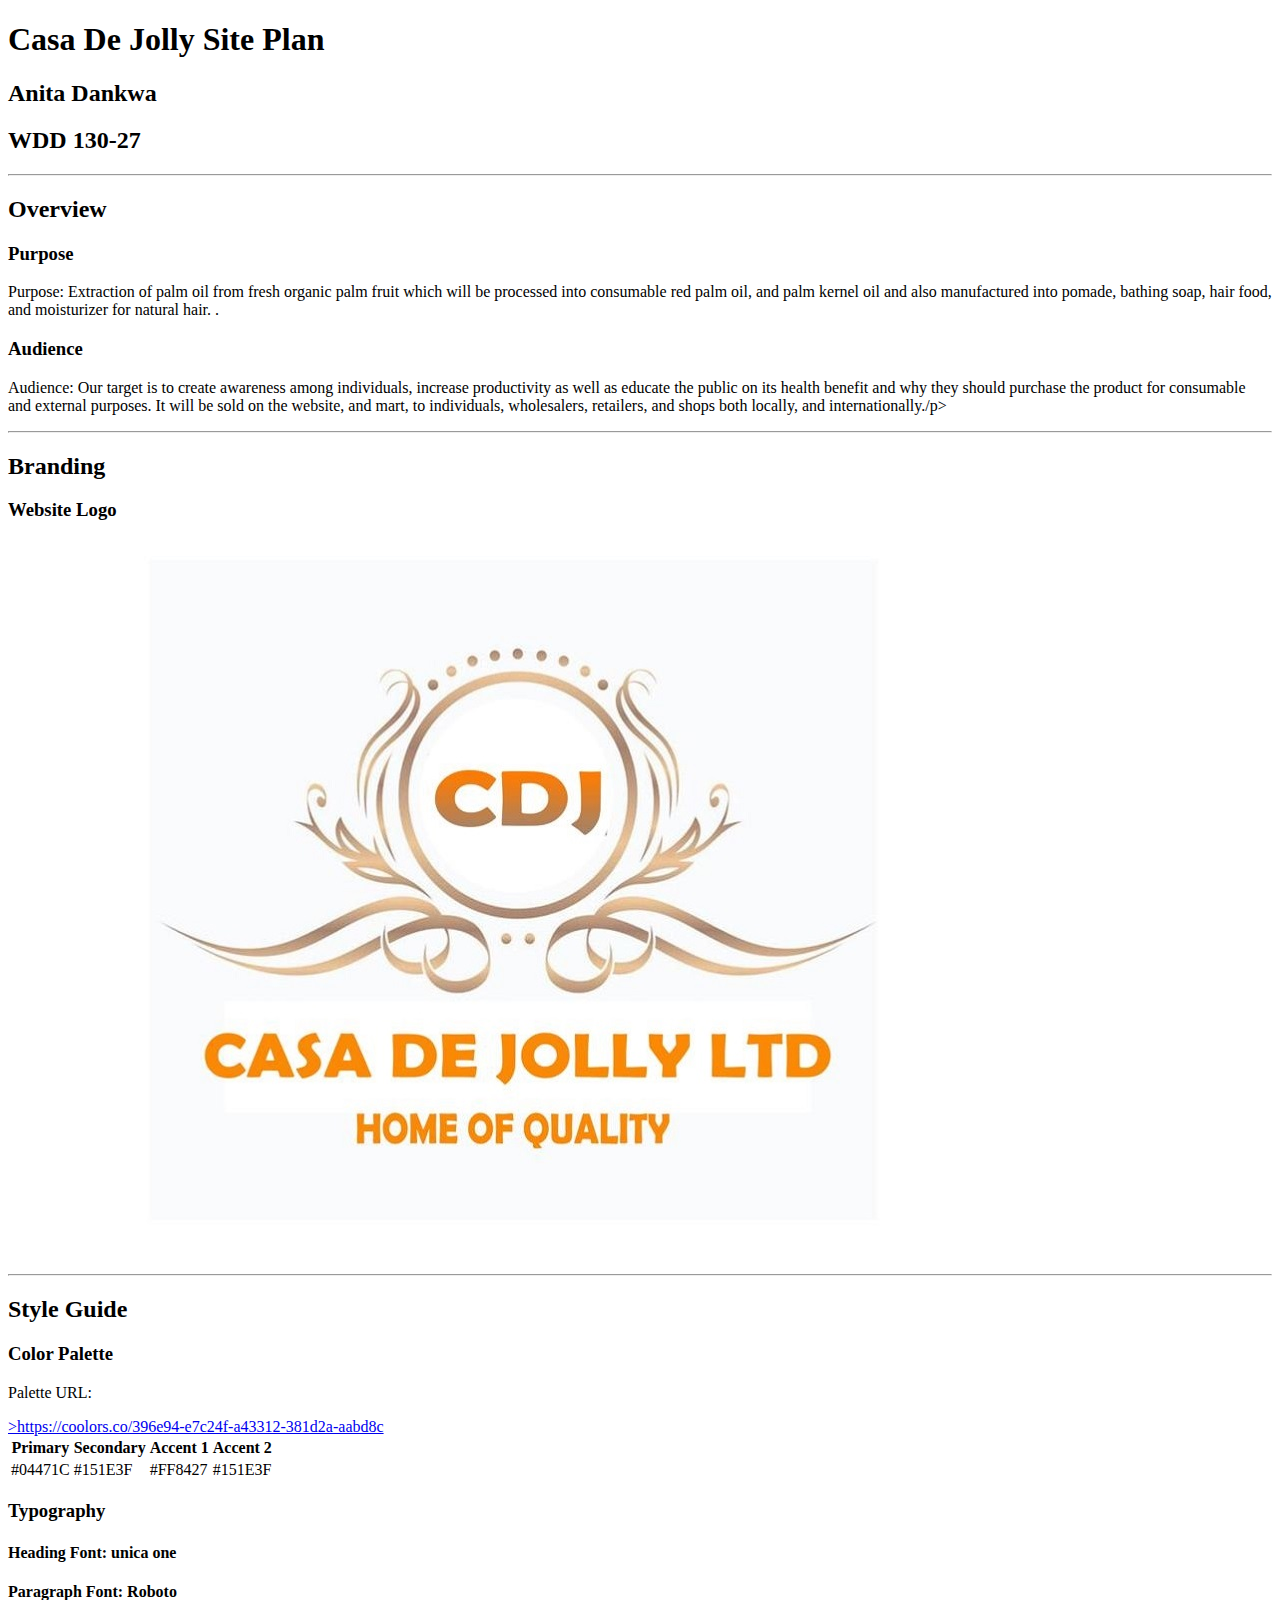
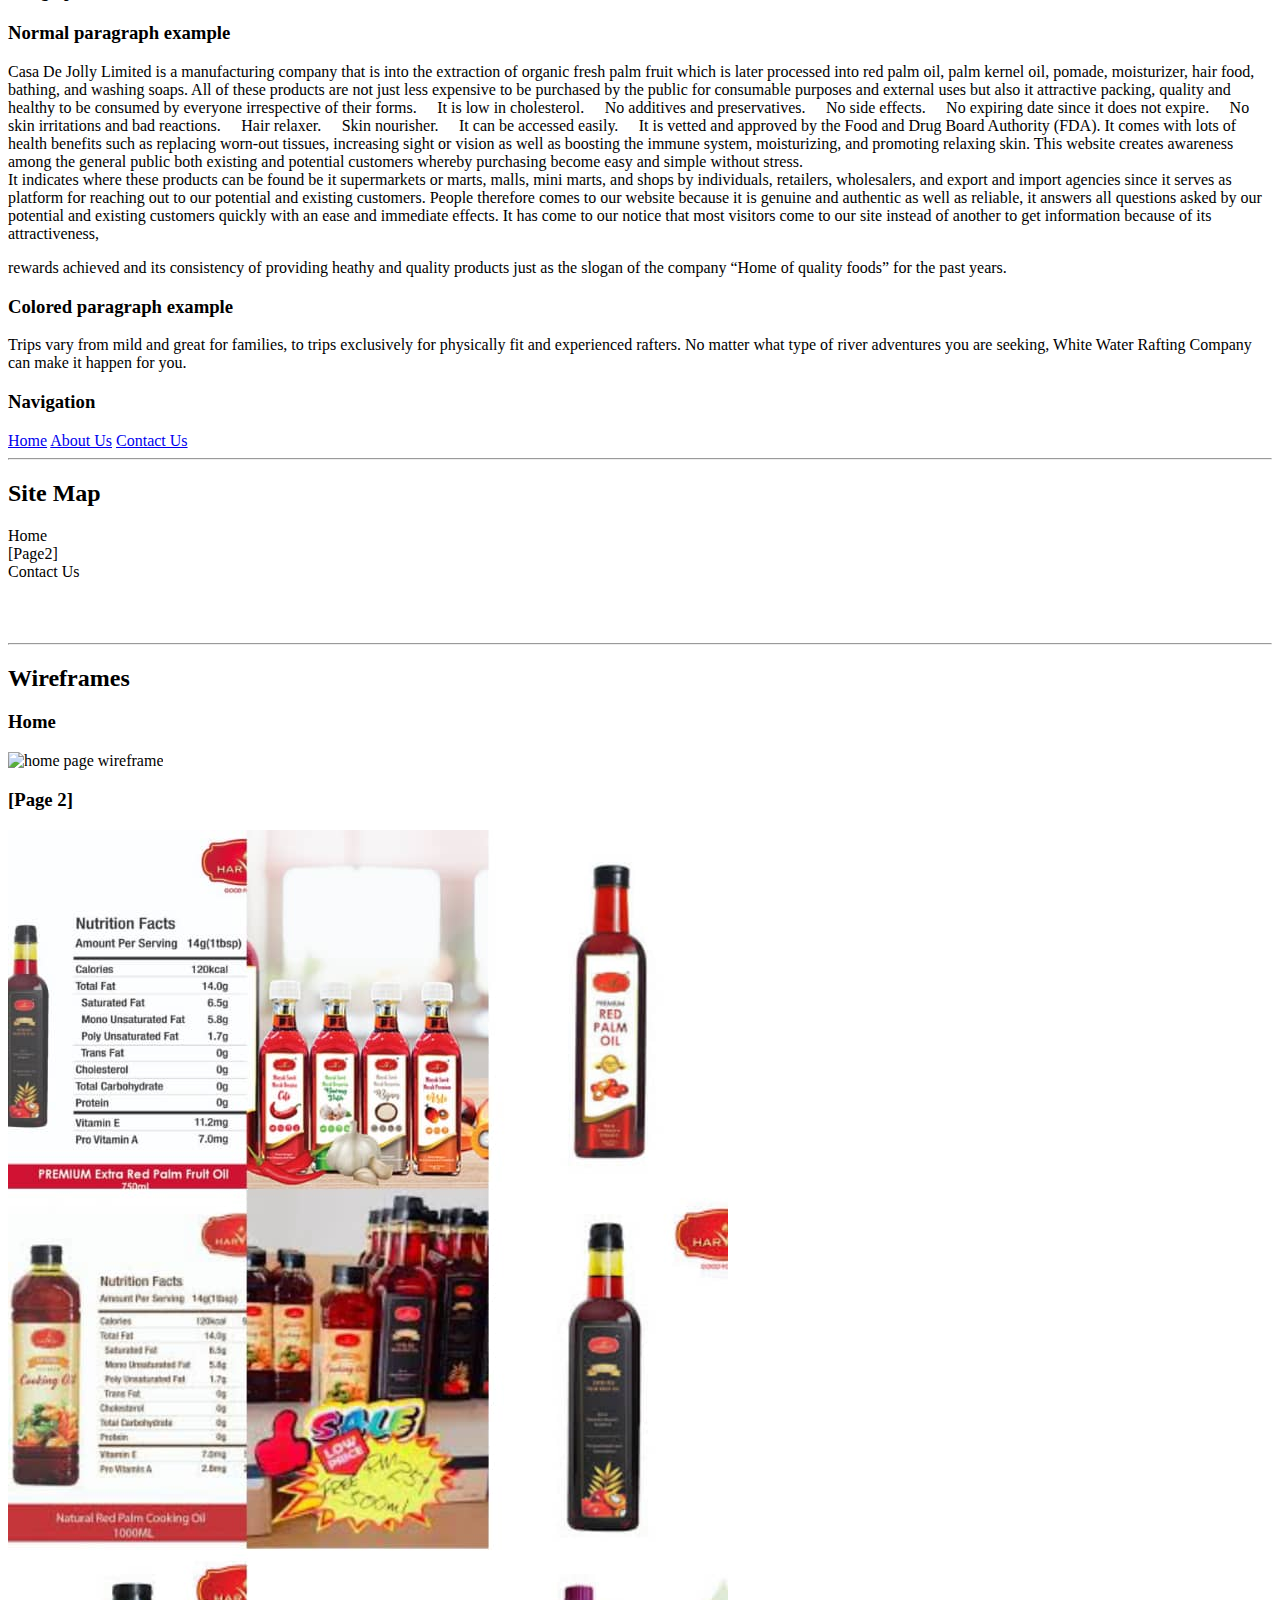
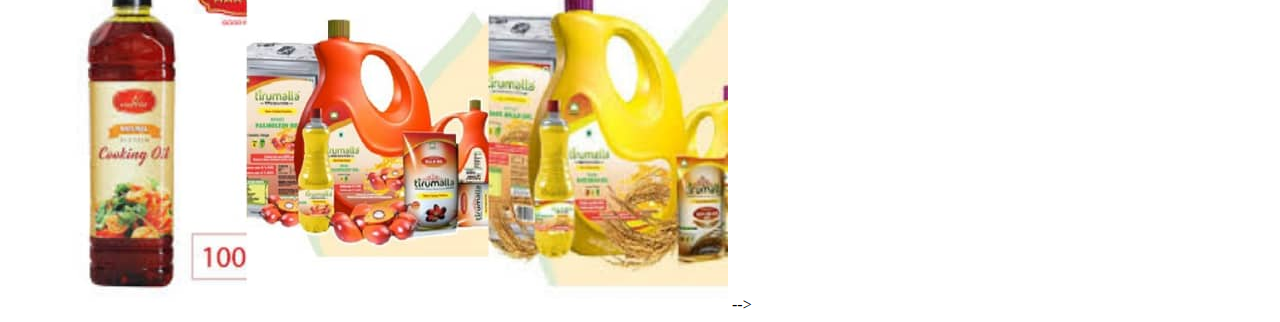
==== personalplan/index.html @ 702b9493 "move folder and change name" ====
<!DOCTYPE html>
<html lang="en-us">

<head>
  <meta charset="utf-8" />
  <title>Site Plan</title>
  <link type="text/css" rel="stylesheet" href="styles/site-plan-rafting.css" />
</head>

<body>
  <header>
    <h1>Casa De Jolly Site Plan</h1>
    <h2>Anita Dankwa</h2>
    <h2>WDD 130-27</h2>

    <!-- In the header above, add the name of your site, your name and class number. For example if you are in section 3 you would put WDD 130-03 -->
  </header>
  <main>
    <!-- ------------------------Steps 2-5------------------------------ -->
    <hr />
    <h2>Overview</h2>
    <h3>Purpose</h3>
    <p>Purpose: Extraction of palm oil from fresh organic palm fruit which will be processed into consumable red palm oil, 
      and palm kernel oil and also manufactured into pomade, bathing soap, hair food, and moisturizer for natural hair. .</p>
    <!-- change this -->

    <h3>Audience</h3>
    <p>Audience: Our target is to create awareness among individuals, increase productivity as well as educate the public on its health benefit and why they should purchase
       the product for consumable and external purposes. It will be sold on the website, and mart, to individuals, wholesalers, retailers, and shops both locally, and internationally./p>
    <!-- change this -->

    <hr />
    <h2>Branding</h2>
    <h3>Website Logo</h3>
    <!-- Replace this with some sort of logo for your site.  A logo can be as simple as the name of your site in a nice font :) -->
    <img src="images/logo.JPG" alt="logo/images" />
    <hr />
    <h2>Style Guide</h2>

    <!-- ------------------------Steps 6-9------------------------------ -->

    <h3>Color Palette</h3>
    <!--  The colors you choose for a website are one of the most important decisions you will make. Follow the instructions on the activity in Canvas then return and replace the color codes below with the hex color codes (the 6 digit numbers that show at the bottom of each color) for the colors you have chosen below.  You should have at least 2 colors but do not have to fill in all 4 if you do not need them.  -->

    <!-- Copy and paste the URL to your finished palette below. Replace the href value that is there with yours. Make sure to paste it into both the href value and the content text of the <a> tag -->
    <p>Palette URL:</p>
    <a href=" <a href=" https://coolors.co/396e94-e7c24f-a43312-381d2a-aabd8c"
      target="_blank">>https://coolors.co/396e94-e7c24f-a43312-381d2a-aabd8c</a></a>

    <table class="colors">
      <tr>
        <th>Primary</th>
        <th>Secondary</th>
        <th>Accent 1</th>
        <th>Accent 2</th>
      </tr>
      <!-- Replace the numbers in the boxes below with your hex color codes. Then switch to the site-plan.css file and change your colors there as well. -->
      <tr>
        <td class="primary">#04471C</td>
        <td class="secondary">#151E3F</td>
        <td class="accent1">#FF8427</td>
        <td class="accent2">#151E3F</td>
      </tr>
    </table>

    <!-- ------------------------Steps 10-12------------------------------ -->

    <h3>Typography</h3>
    <!-- Choose a font for your paragraphs (body copy) and headlines. What font(s) have you chosen? Think also about which of your colors above you might use for background and font colors. -->

    <h4>
      Heading Font: unica one
      <!-- change this -->
    </h4>
    <h4>
      Paragraph Font: Roboto
      <!-- change this -->
    </h4>
    <h3>Normal paragraph example</h3>
    <p>
      Casa De Jolly Limited is a manufacturing company that is into the extraction of organic fresh palm fruit which is later processed into red palm oil, palm kernel oil, pomade, moisturizer, hair food, bathing, and washing soaps. All of these products are not just less expensive to be purchased by the public for consumable purposes and external uses but also it attractive packing, quality and healthy to be consumed by everyone irrespective of their forms. 
	It is low in cholesterol.
	No additives and preservatives.
	No side effects.
	 No expiring date since it does not expire.
	No skin irritations and bad reactions.
	Hair relaxer.
	Skin nourisher.
	It can be accessed easily.
	It is vetted and approved by the Food and Drug Board Authority (FDA).
 It comes with lots of health benefits such as replacing worn-out tissues, increasing sight or vision as well as boosting the immune system, moisturizing, and promoting relaxing skin. 
This website creates awareness among the general public both existing and potential customers whereby purchasing become easy and simple without stress. <br>It indicates where these products can be found be it supermarkets or marts, malls, mini marts, and shops by individuals, retailers, wholesalers, and export and import agencies since it serves as platform for reaching out to our potential and existing customers. 
People therefore comes to our website because it is genuine and authentic as well as reliable, it answers all questions asked by our potential and existing customers quickly with an ease and immediate effects. It has come to our notice that most visitors come to our site instead of another to get information because of its attractiveness, </p>rewards achieved and its consistency of providing heathy and quality products just as the slogan of the company “Home of quality foods” for the past years.

    <h3>Colored paragraph example</h3>
    <p class="colored">
      Trips vary from mild and great for families, to trips exclusively for
      physically fit and experienced rafters. No matter what type of river
      adventures you are seeking, White Water Rafting Company can make it
      happen for you.
    </p>

    <!-- ------------------------Step 13------------------------------ -->

    <h3>Navigation</h3>
    <!-- Think about how you want your navigation bar to look. In the site-plan.css file change the colors to your colors to get the look you desire. -->
    <nav>
      <a href="#">Home</a>
      <a href="#">About Us</a>
      <a href="#">Contact Us</a>
    </nav>
    <hr />
    <h2>Site Map</h2>
    <div class="sitemap">
      <div class="sm-home">Home</div>
      <div class="sm-page2">
        [Page2]
        <!-- this page will have a name later -->
      </div>
      <div class="sm-page3">Contact Us</div>

      <div class="top">&nbsp;</div>
      <div class="left">&nbsp;</div>
      <div class="right">&nbsp;</div>
    </div>
    <hr />
    <h2>Wireframes</h2>
    <!-- Create an additional wireframe for your site. List it here below the Home page wireframe. -->

    <h3>Home</h3>

    <img src="https://byui-wdd.github.io/wdd130/rafting_images/wireframe_home.png" alt="home page wireframe" />

    <h3>[Page 2]</h3>

    <img src="images/imgo.jpg" alt="page 2 wireframe"> -->
  </main>
</body>

</html>
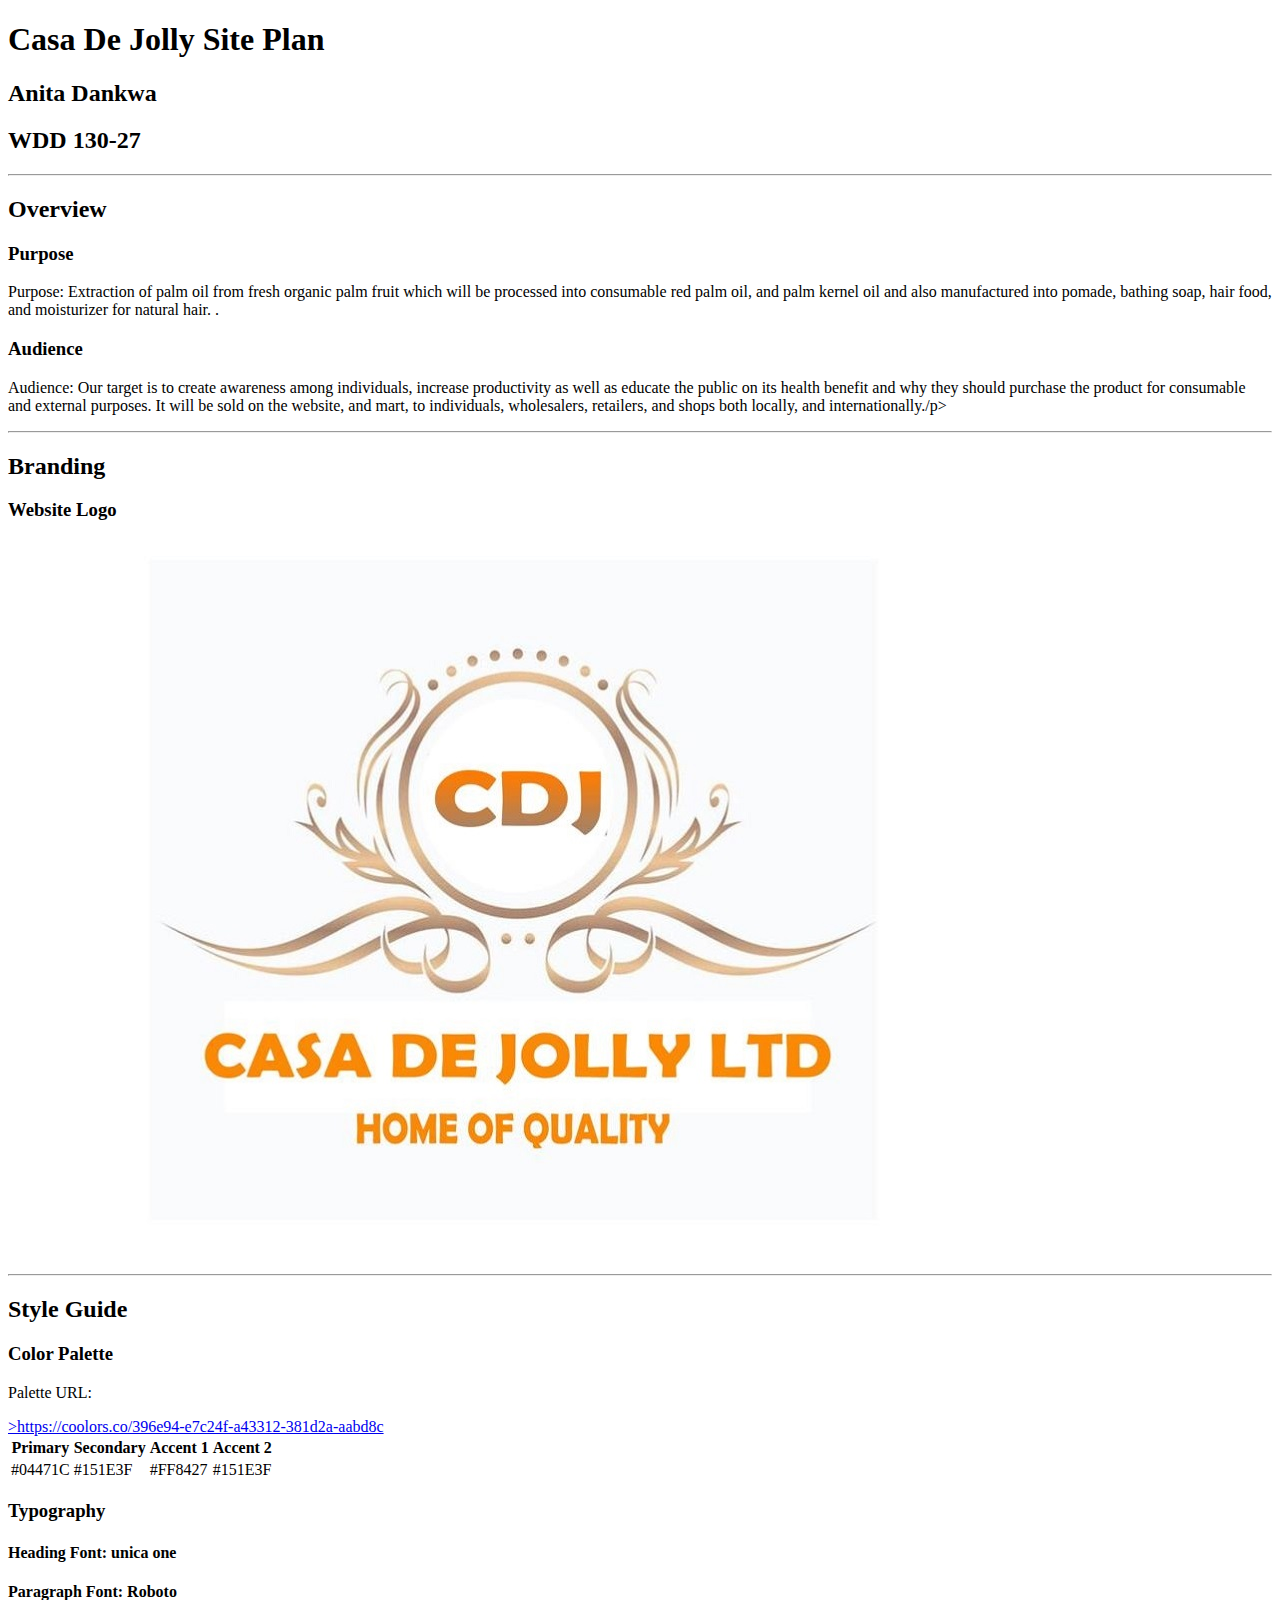
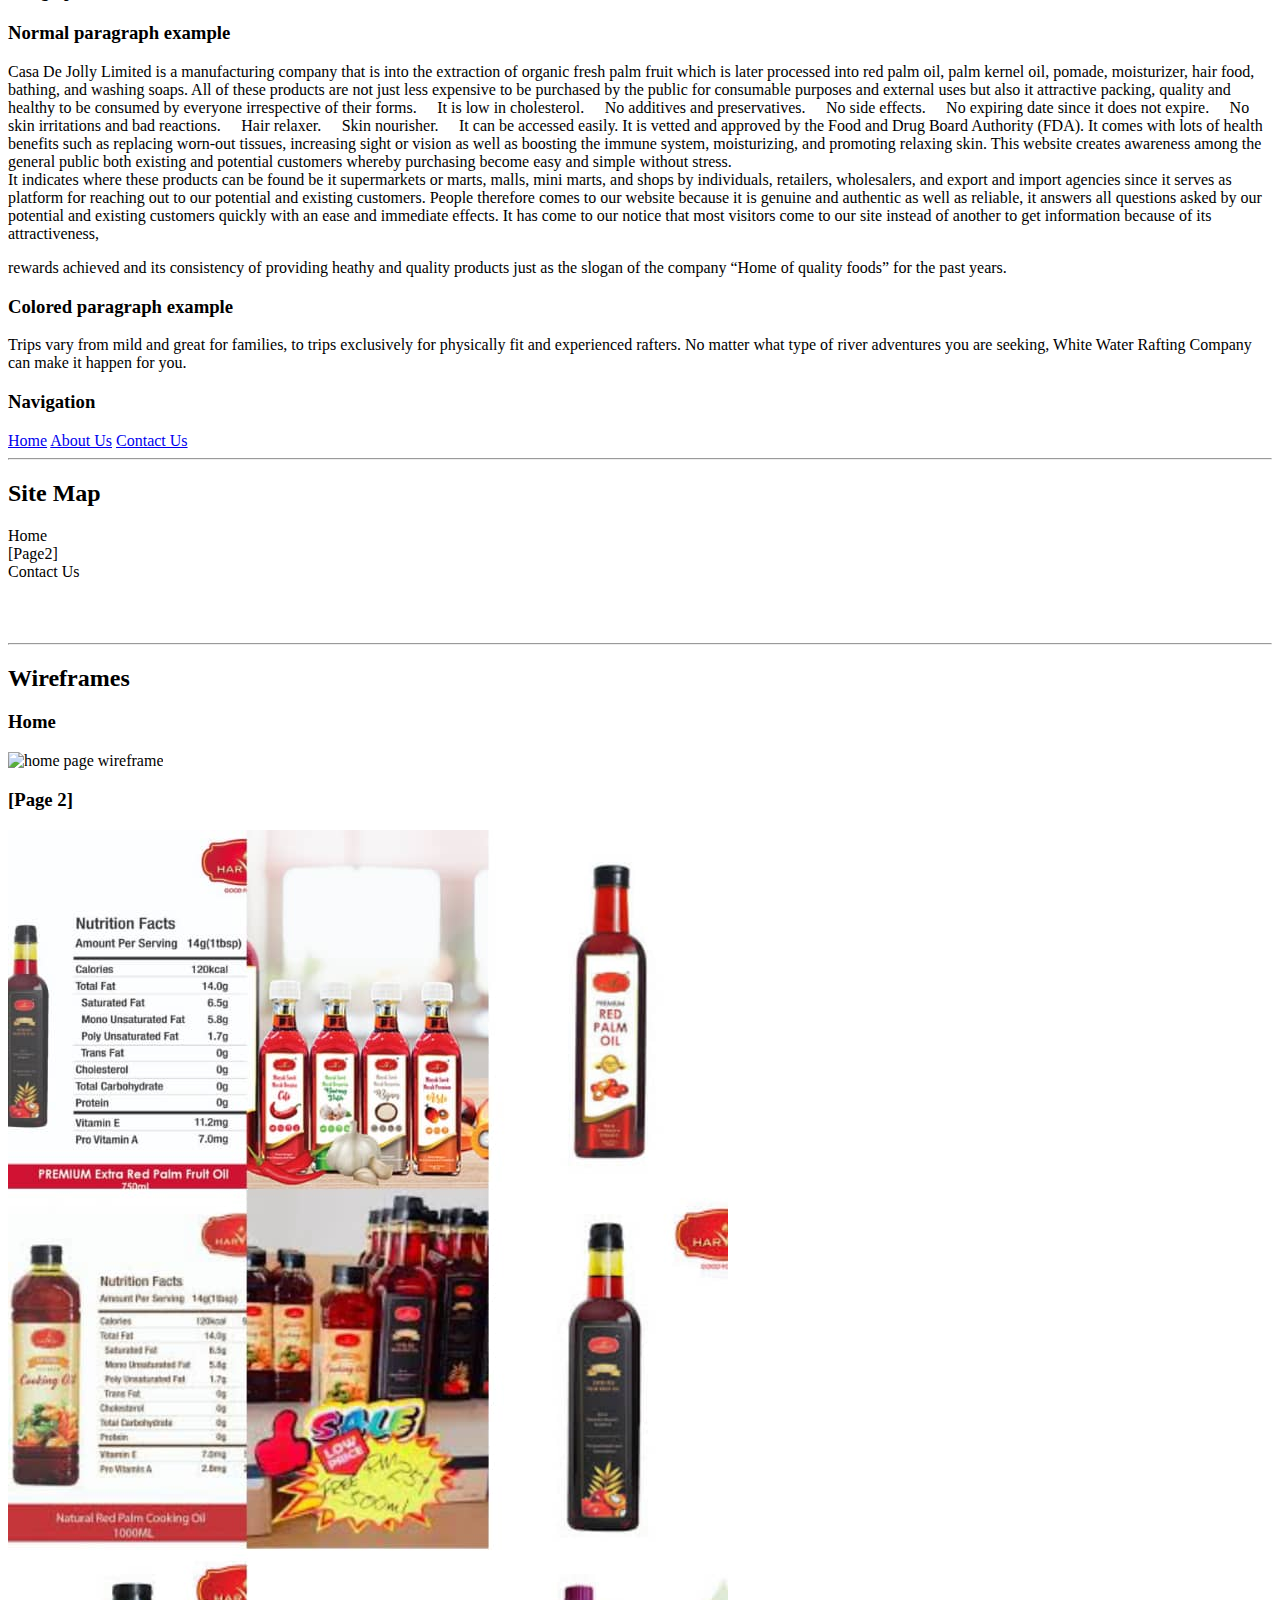
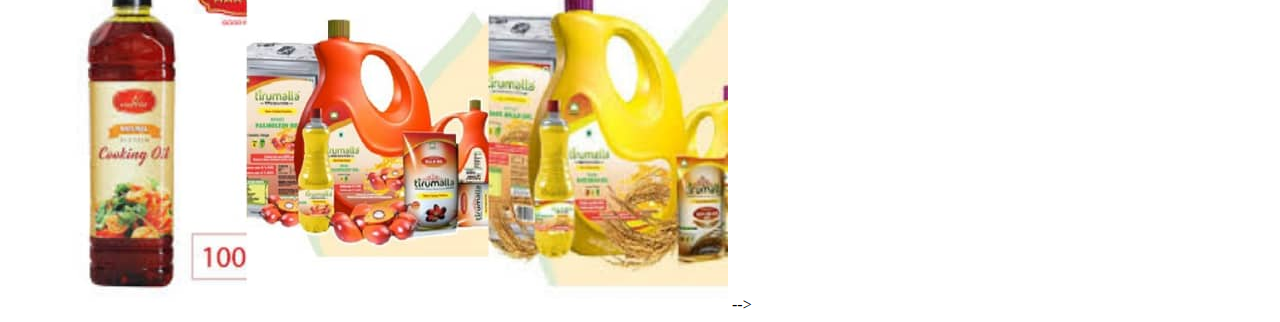
==== commit 08718fe2: "deleted word" ====
--- a/personalplan/index.html
+++ b/personalplan/index.html
@@ -87,7 +87,7 @@
 	Hair relaxer.
 	Skin nourisher.
 	It can be accessed easily.
-	It is vetted and approved by the Food and Drug Board Authority (FDA).
+	It is vetted and approved by the Food and Drug Board Authority (FDA).
  It comes with lots of health benefits such as replacing worn-out tissues, increasing sight or vision as well as boosting the immune system, moisturizing, and promoting relaxing skin. 
 This website creates awareness among the general public both existing and potential customers whereby purchasing become easy and simple without stress. <br>It indicates where these products can be found be it supermarkets or marts, malls, mini marts, and shops by individuals, retailers, wholesalers, and export and import agencies since it serves as platform for reaching out to our potential and existing customers. 
 People therefore comes to our website because it is genuine and authentic as well as reliable, it answers all questions asked by our potential and existing customers quickly with an ease and immediate effects. It has come to our notice that most visitors come to our site instead of another to get information because of its attractiveness, </p>rewards achieved and its consistency of providing heathy and quality products just as the slogan of the company “Home of quality foods” for the past years.
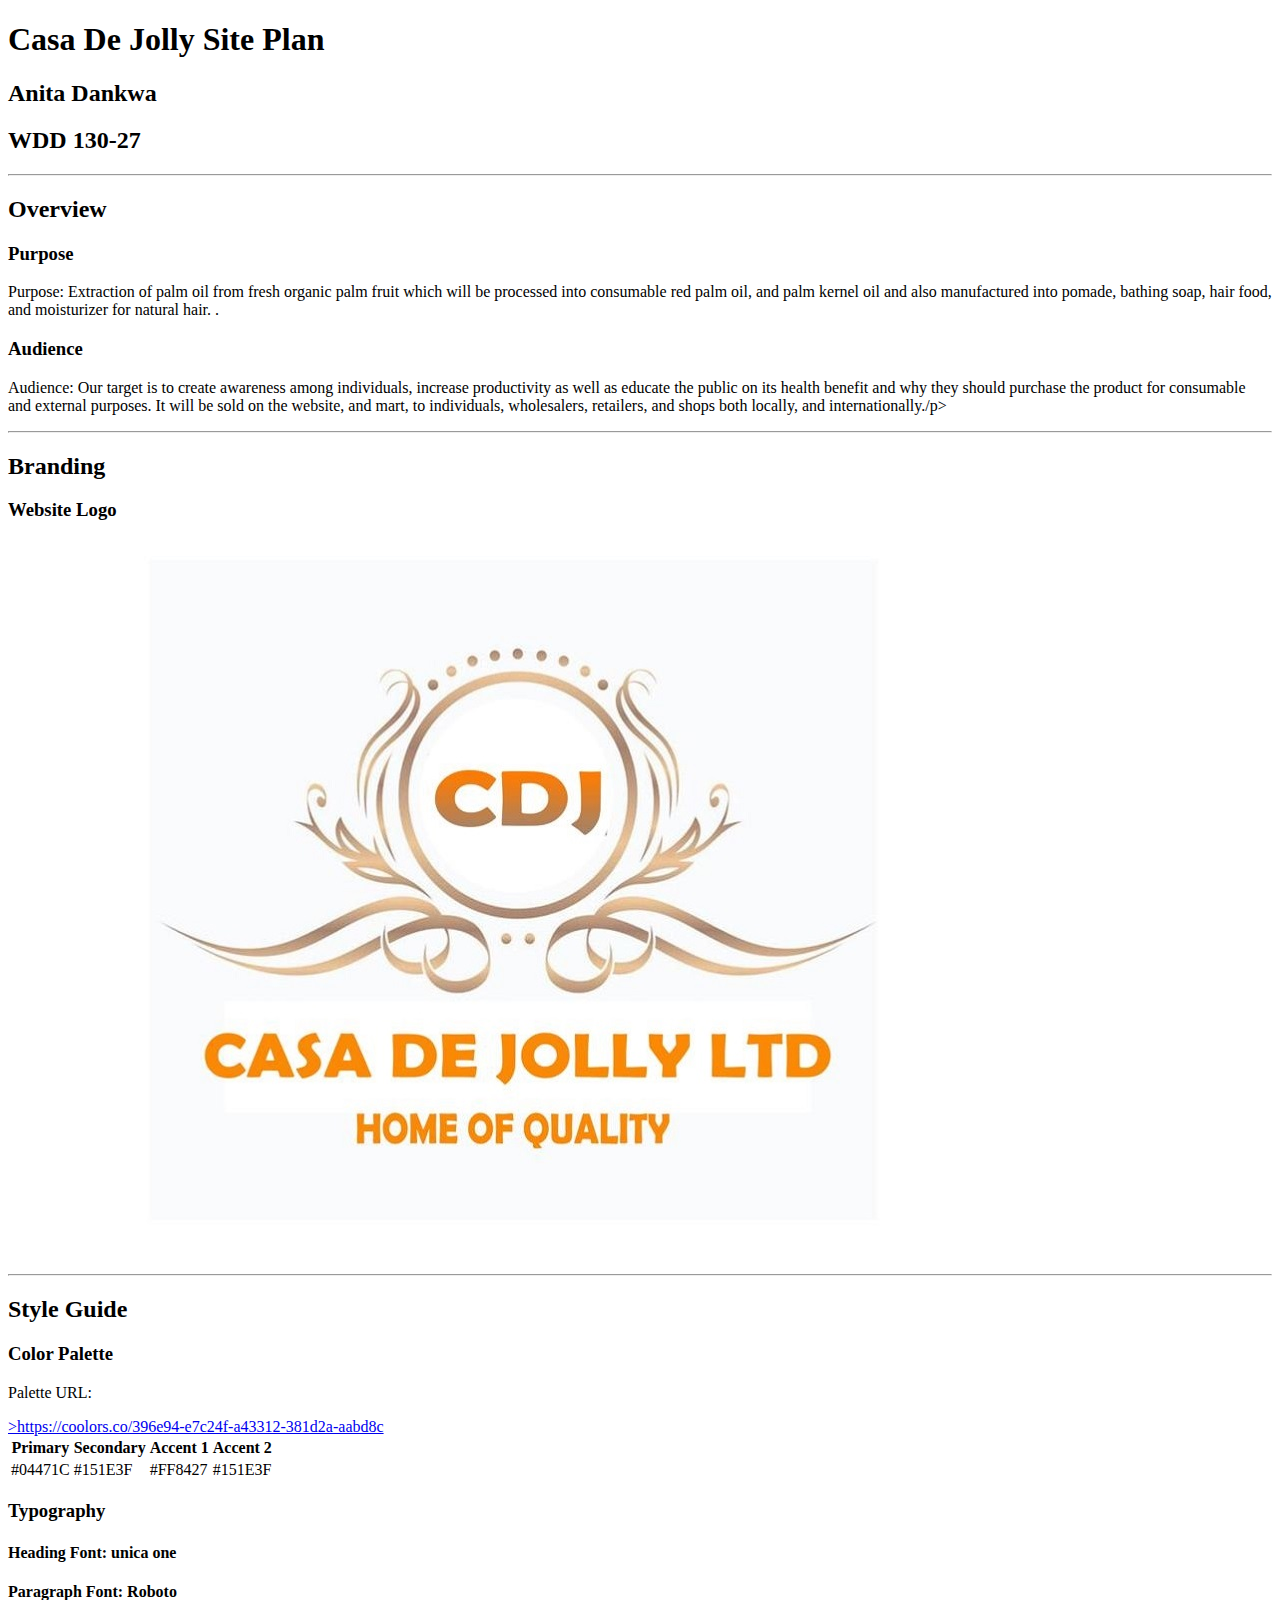
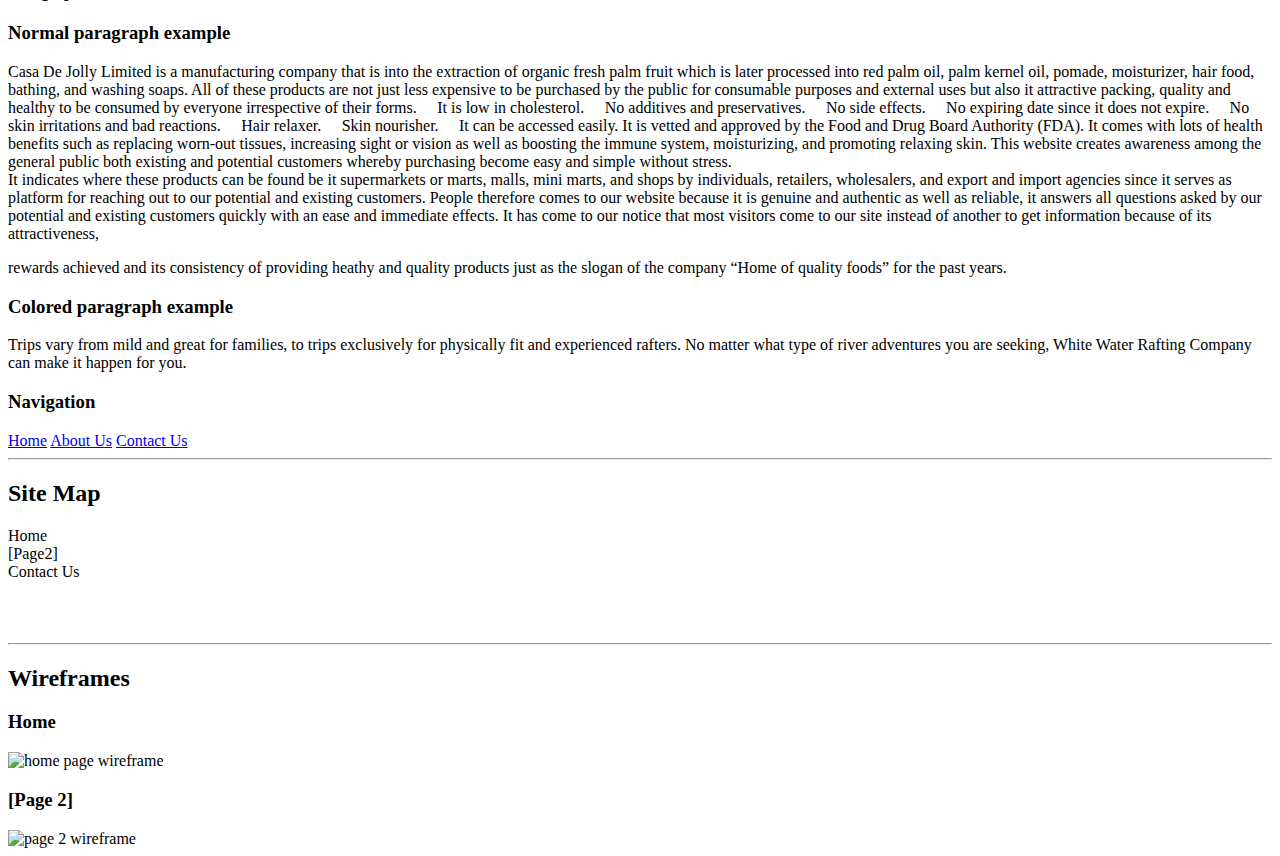
==== commit dfd81edc: "added a paragraph" ====
--- a/personalplan/index.html
+++ b/personalplan/index.html
@@ -125,7 +125,7 @@
     </div>
     <hr />
     <h2>Wireframes</h2>
-    <!-- Create an additional wireframe for your site. List it here below the Home page wireframe. -->
+    <mrc src="images/imgo.jpg" alt="wireframe" />
 
     <h3>Home</h3>
 
@@ -133,7 +133,7 @@
 
     <h3>[Page 2]</h3>
 
-    <img src="images/imgo.jpg" alt="page 2 wireframe"> -->
+    <img src="images/imgn.png" alt="page 2 wireframe"> 
   </main>
 </body>
 
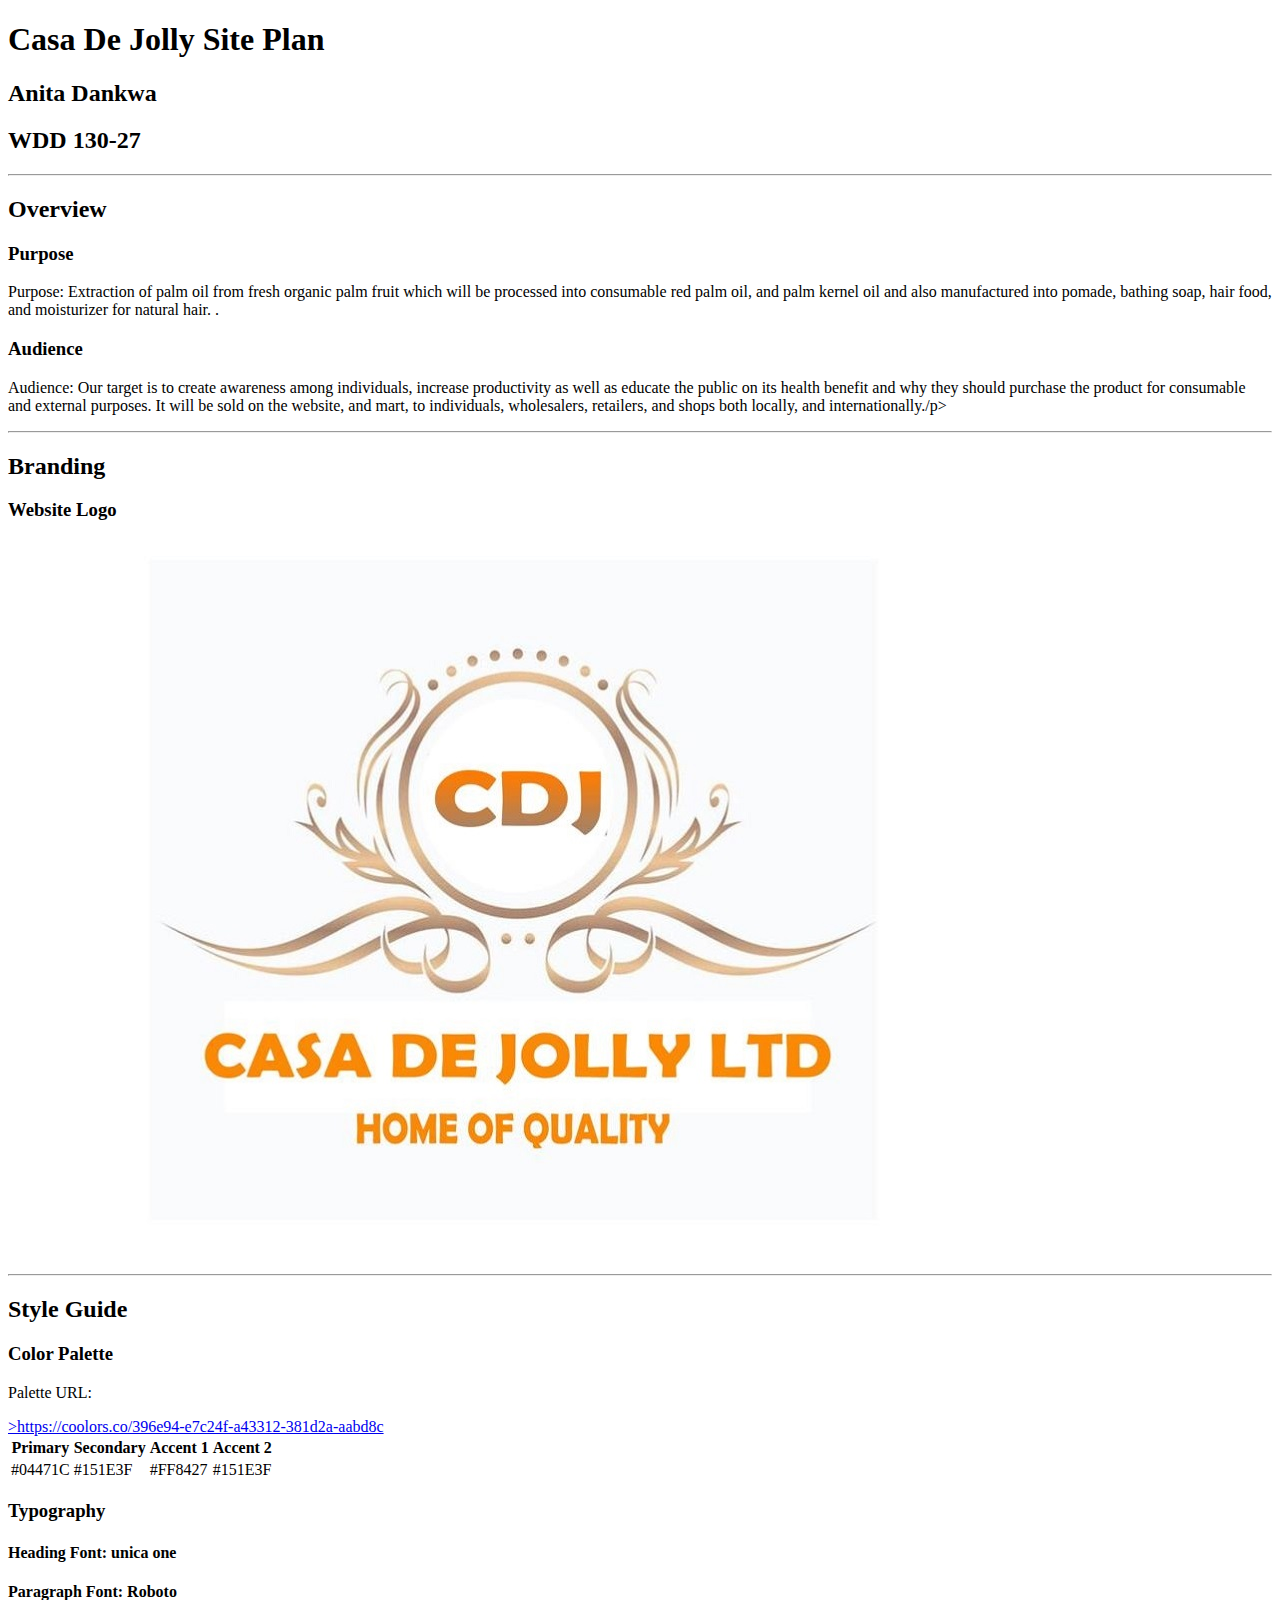
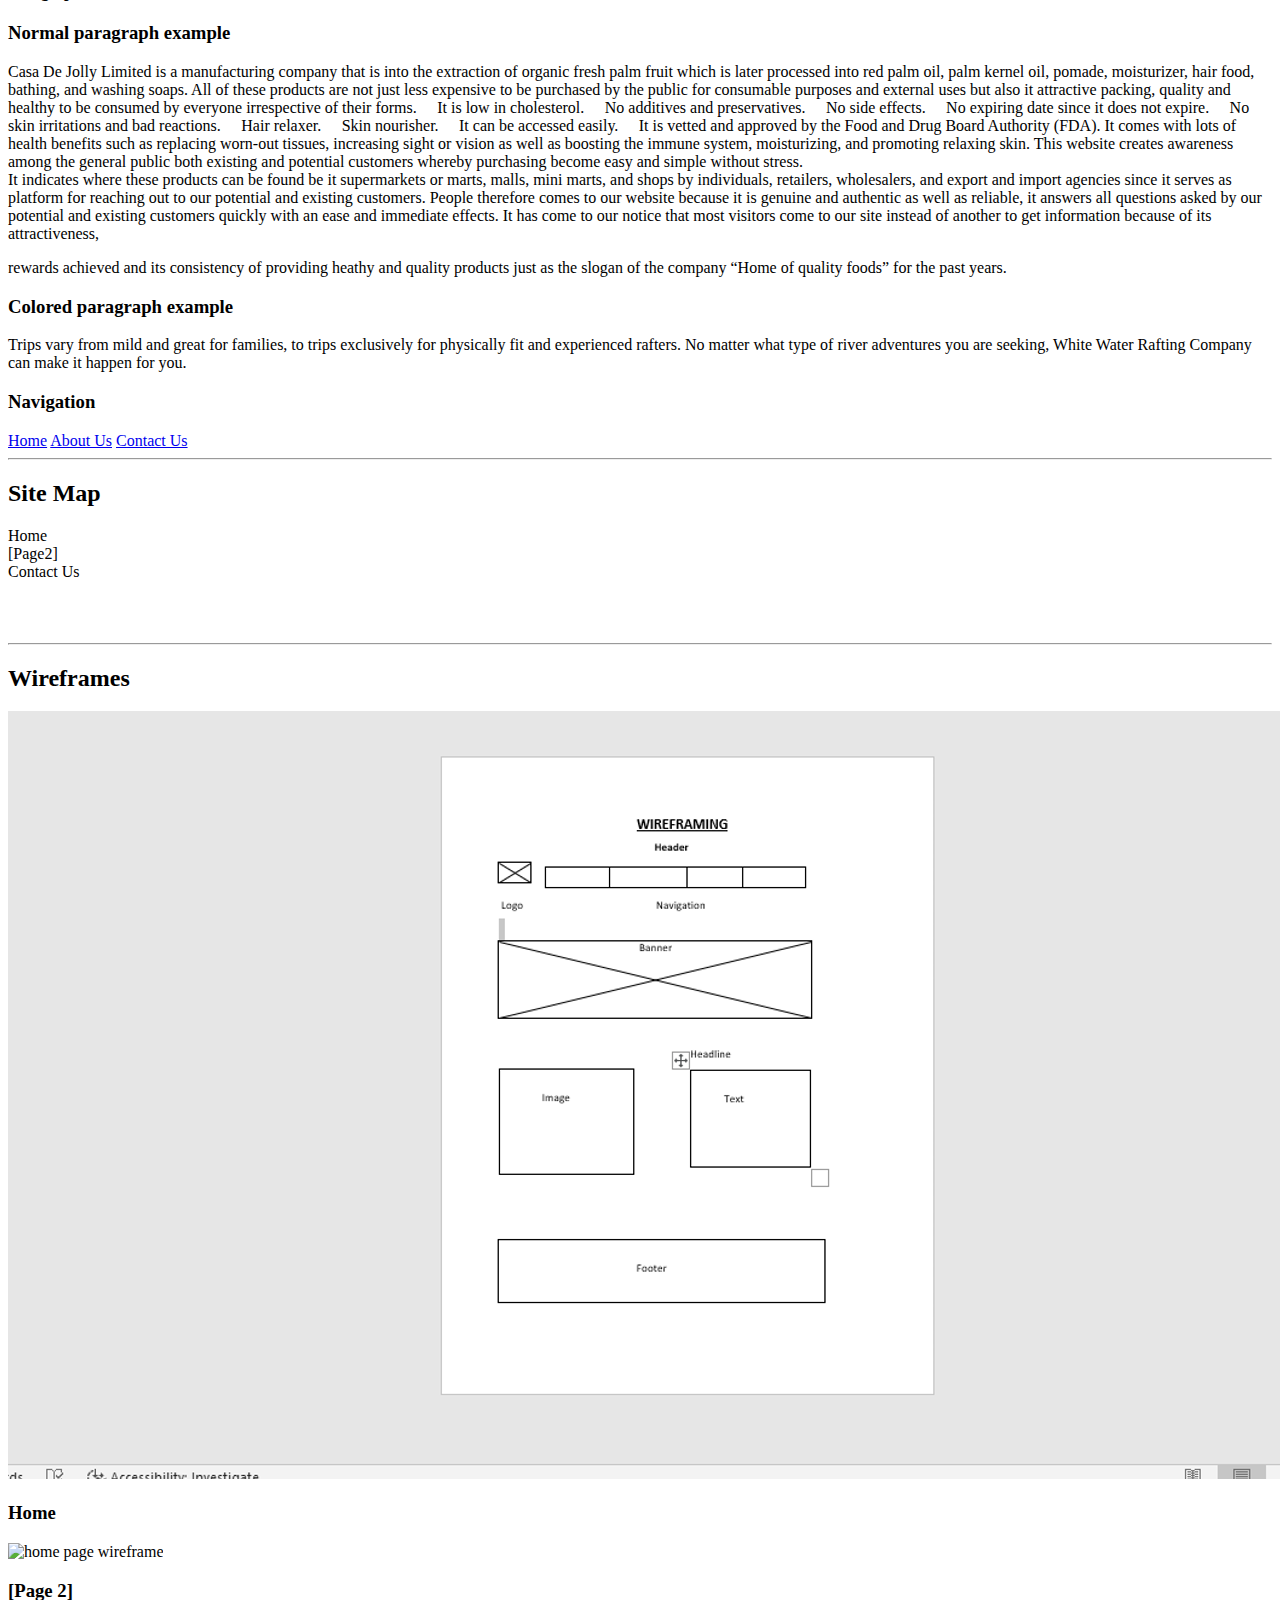
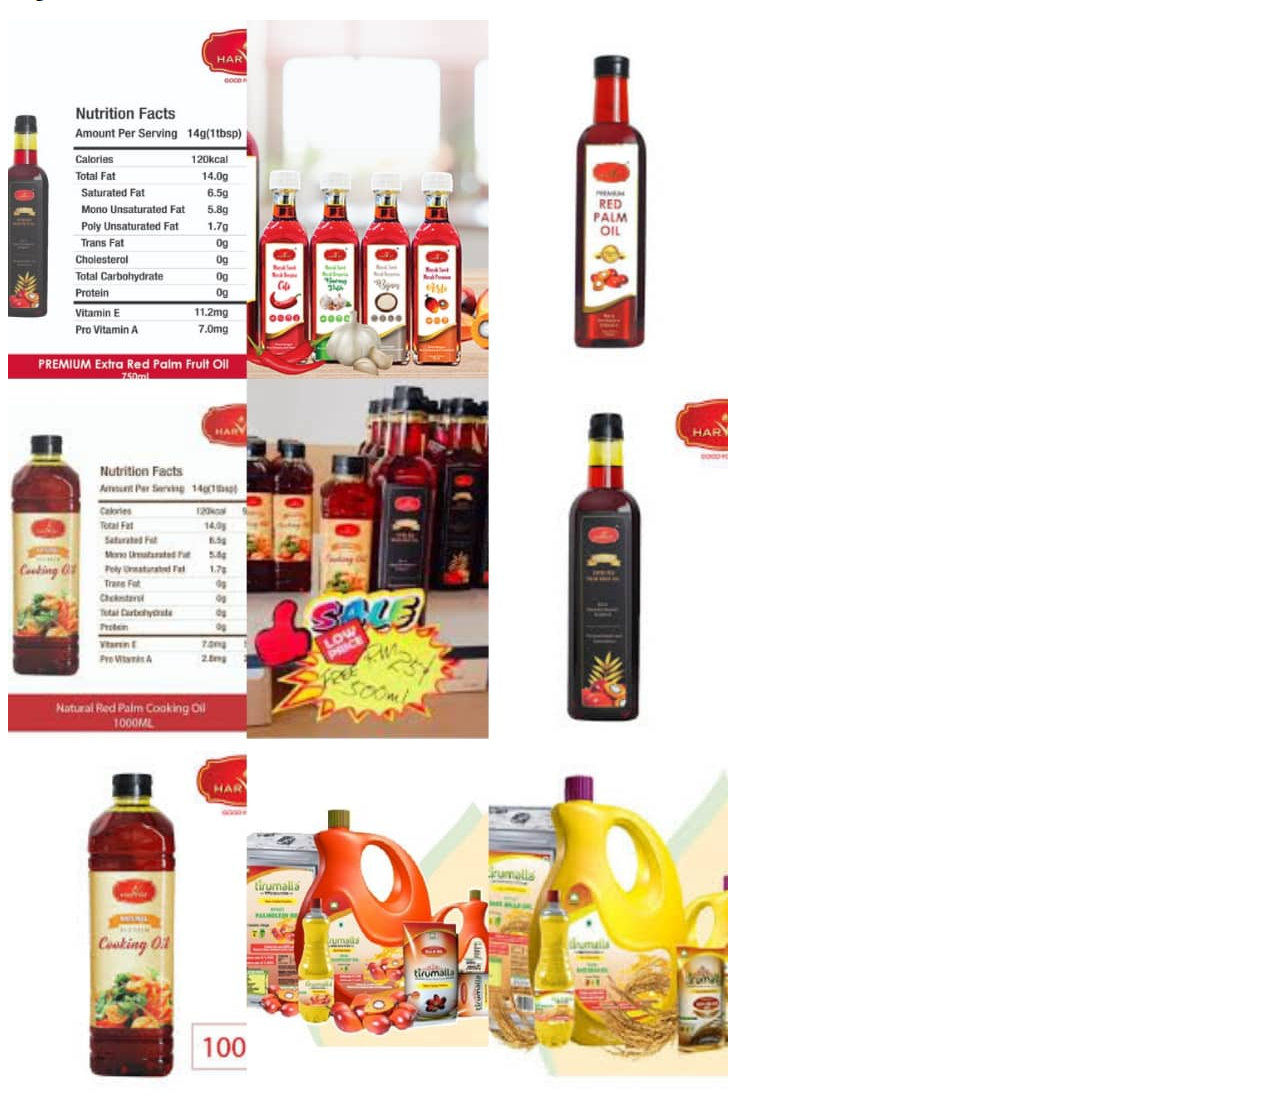
==== commit def5c372: "added an image" ====
--- a/personalplan/index.html
+++ b/personalplan/index.html
@@ -87,7 +87,7 @@
 	Hair relaxer.
 	Skin nourisher.
 	It can be accessed easily.
-	It is vetted and approved by the Food and Drug Board Authority (FDA).
+	It is vetted and approved by the Food and Drug Board Authority (FDA).
  It comes with lots of health benefits such as replacing worn-out tissues, increasing sight or vision as well as boosting the immune system, moisturizing, and promoting relaxing skin. 
 This website creates awareness among the general public both existing and potential customers whereby purchasing become easy and simple without stress. <br>It indicates where these products can be found be it supermarkets or marts, malls, mini marts, and shops by individuals, retailers, wholesalers, and export and import agencies since it serves as platform for reaching out to our potential and existing customers. 
 People therefore comes to our website because it is genuine and authentic as well as reliable, it answers all questions asked by our potential and existing customers quickly with an ease and immediate effects. It has come to our notice that most visitors come to our site instead of another to get information because of its attractiveness, </p>rewards achieved and its consistency of providing heathy and quality products just as the slogan of the company “Home of quality foods” for the past years.
@@ -125,16 +125,16 @@
     </div>
     <hr />
     <h2>Wireframes</h2>
-    <mrc src="images/imgo.jpg" alt="wireframe" />
-
+    <!-- Create an additional wireframe for your site. List it here below the Home page wireframe. -->
+    <img src="images/imgn.png"> 
     <h3>Home</h3>
 
     <img src="https://byui-wdd.github.io/wdd130/rafting_images/wireframe_home.png" alt="home page wireframe" />
 
     <h3>[Page 2]</h3>
 
-    <img src="images/imgn.png" alt="page 2 wireframe"> 
+    <img src="images/imgo.jpg" alt="images/imgo" /> 
   </main>
 </body>
 
-</html>+</html>
